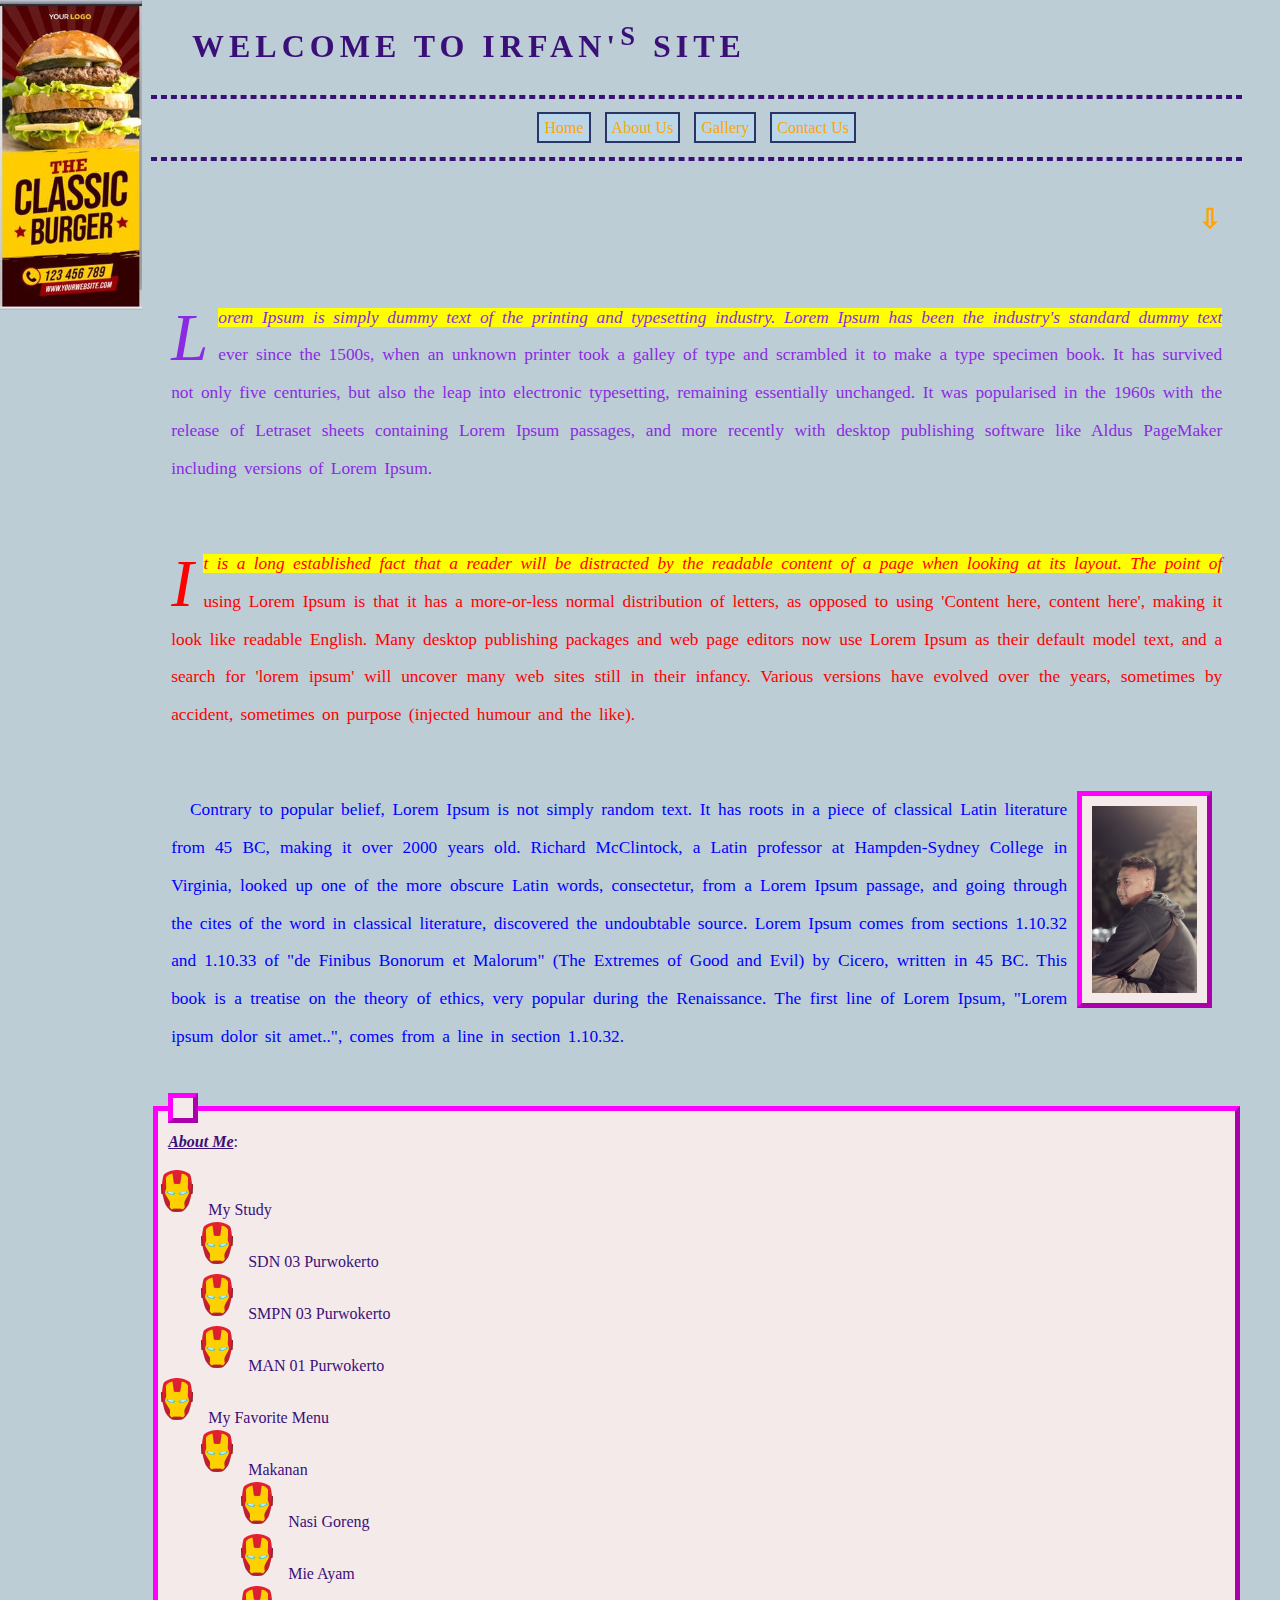
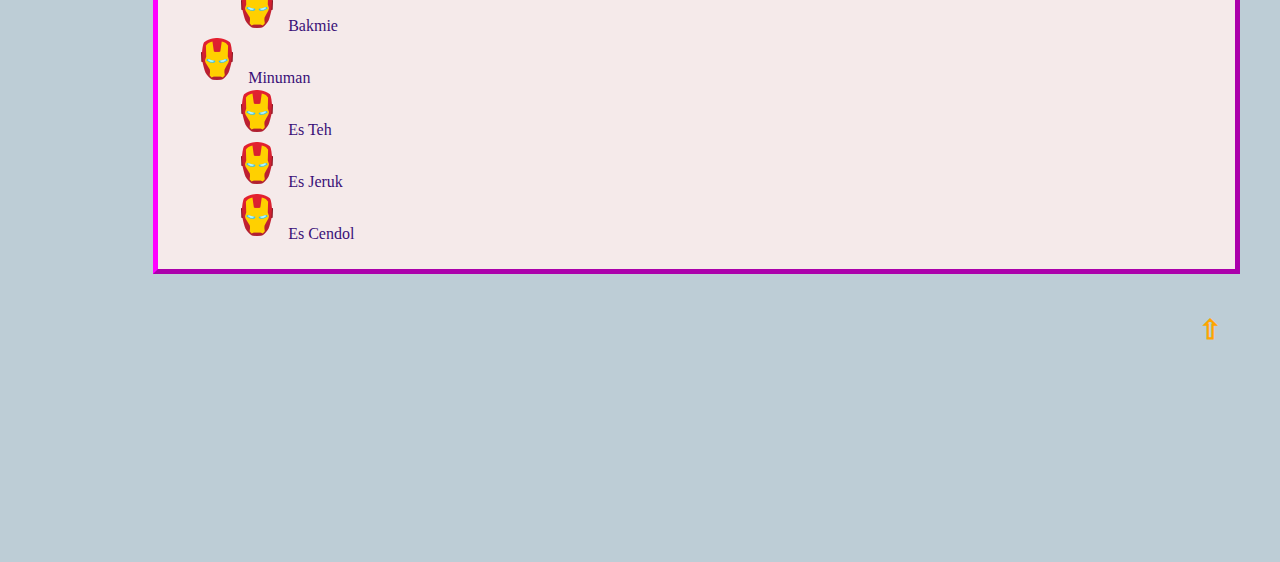
==== Latihan 1.html @ e31c1b58 "semua file tugas" ====
<!DOCTYPE html>
<html>
    <head>
        <title>Irfan's site</title>
        <link rel="stylesheet" type="text/css" href="css/stylefan.css"/>
    </head>
    <body bgcolor="BDCDD6" id="latihan1">
        <h1>
            <marquee behavior="alternate" direction="right" scrolldelay="100">
                Welcome to Irfan'<sup>s</sup> SITE
            </marquee>
        </h1>
        <hr/> <!-- horizontal rule merupakan contoh self tag -->
        <div id="menu">
            <a href="">Home</a>
            <a href="">About Us</a>
            <a href="">Gallery</a>
            <a href="">Contact Us</a>
        </div>
        <hr/>
        <p id="atas" class="panah_bawah">
        <a href="#bawah">&#8681;</a>
        </p>
        <p class="p1">
        Lorem Ipsum is simply dummy text of the printing and typesetting industry. Lorem Ipsum has been the industry's standard dummy text ever since the 1500s, when an unknown printer took a galley of type and scrambled it to make a type specimen book. It has survived not only five centuries, but also the leap into electronic typesetting, remaining essentially unchanged. It was popularised in the 1960s with the release of Letraset sheets containing Lorem Ipsum passages, and more recently with desktop publishing software like Aldus PageMaker including versions of Lorem Ipsum.
        <p class="p2">
        It is a long established fact that a reader will be distracted by the readable content of a page when looking at its layout. The point of using Lorem Ipsum is that it has a more-or-less normal distribution of letters, as opposed to using 'Content here, content here', making it look like readable English. Many desktop publishing packages and web page editors now use Lorem Ipsum as their default model text, and a search for 'lorem ipsum' will uncover many web sites still in their infancy. Various versions have evolved over the years, sometimes by accident, sometimes on purpose (injected humour and the like).
        <p>
        <a href="https://nasrul.nurulfikri.com/" target="_blank">
        <img src="images/Foto Irfan.jpg" align="right" width="10%" hspace="10"/>
    </a>
        <font>
        Contrary to popular belief, Lorem Ipsum is not simply random text. It has roots in a piece of classical Latin literature from 45 BC, making it over 2000 years old. Richard McClintock, a Latin professor at Hampden-Sydney College in Virginia, looked up one of the more obscure Latin words, consectetur, from a Lorem Ipsum passage, and going through the cites of the word in classical literature, discovered the undoubtable source. Lorem Ipsum comes from sections 1.10.32 and 1.10.33 of "de Finibus Bonorum et Malorum" (The Extremes of Good and Evil) by Cicero, written in 45 BC. This book is a treatise on the theory of ethics, very popular during the Renaissance. The first line of Lorem Ipsum, "Lorem ipsum dolor sit amet..", comes from a line in section 1.10.32.
    </font>
    <fieldset>
       <legend></legend><b><u><i>About Me</i></u></b>:<br/>
        <ol>
            <li>My Study
                <ul>
                    <li>SDN 03 Purwokerto</li>
                    <li>SMPN 03 Purwokerto</li>
                    <li>MAN 01 Purwokerto</li>
                </ul>
            </li>
            <li>My Favorite Menu
                <ul>
                <li>Makanan</li>
                <ul class="makanan">
                    <li>Nasi Goreng</li>
                    <li>Mie Ayam</li>
                    <li>Bakmie</li>
                </ul>
            </li>
                <li>Minuman</li>
                <ul class="minuman">
                    <li>Es Teh</li>
                    <li>Es Jeruk</li>
                    <li>Es Cendol</li>
                </ul>
            </li>
        </ol>
    </fieldset>
    <p id="bawah" class="panah_atas">
    <a href="#atas">&#8679;</a>
    </p>
        </p>
        </p>
        </p>
    </body>
</html>
---- css/stylefan.css ----
body#latihan2{
	background-color:#BDCDD6; 
	/*background-image: url('../images/gambar\ iklan.png');
	background-repeat: no-repeat;
	background-position: top right;
	background-attachment: fixed;
	margin:0cm 4cm 0cm 2cm; searah jarum jam: margin atas,kanan,bawah,kiri*/
}
body#latihan1{
	background-color:#BDCDD6; 
	background-image: url('../images/gambar\ iklan.png');
	background-repeat: no-repeat;
	background-position: top left;
	background-attachment: fixed;
	margin:0cm 1cm 0cm 4cm; /*searah jarum jam: margin atas,kanan,bawah,kiri*/
}
body#kontent{
	background-color:#BDCDD6; 
	background-image: url('../images/iklan2.png');
	background-repeat: no-repeat;
	background-position: top right;
	background-attachment: fixed;
	margin:0cm 6cm 0cm 1cm; /*searah jarum jam: margin atas,kanan,bawah,kiri*/
}
body#header{
	background-color:#6096B4; 
}
body#footer{
	background-color:#EEE9DA; 
}
h1{
	color:#3A1078;
	text-transform:uppercase;
	letter-spacing:5px;
}
hr{
	border:#3A1078 dashed 2px;
	margin: 20px 0px;
}
p{
	text-align: justify;
	text-indent: 0.5cm;
	padding:20px;
	color: blue;
	line-height:1cm;
	word-spacing: 3px;
	font-size: 13pt;
}
fieldset,legend,img{
	border: magenta 5px outset;
	padding: 10px;
	background-color: #F5EAEA;
	color: #F16767;
}
*{
	font-family: cambria, calibri, consolas;
}
div#menu a:link, a:visited{
	text-decoration: none;
	border: 2px solid #2B3467;
	padding: 5px;
	background-color: #BAD7E9;
	margin: 0px 5px;
}
div#menu a:hover{
	text-decoration:none;
	border:2px solid #F94A29;
	padding:5px;
	background-color:#FCE22A;
	margin:0px 5px;
}
div#menu a:active{
	text-decoration:none;
	border:2px solid green;
	padding:25px;
	background-color:yellow;
	margin:0px 5px;
}
div#menu{
	text-align: center;
}
p#atas, p#bawah{
	text-align: right;
}
p.panah_atas a:link, a:visited{
	text-decoration: none;
	font-size: 20pt;
	color: orange;
	font-weight: bolder;
}
p.panah_bawah a:link, a:visited{
	text-decoration: none;
	font-size: 20pt;
	color: orange;
	font-weight: bolder;
}
p.panah_atas a:hover{
	text-decoration: none;
	font-size: 30pt;
	color: blueviolet;
	font-weight: bolder;
}
p.panah_bawah a:hover{
	text-decoration: none;
	font-size: 30pt;
	color: blueviolet;
	font-weight: bolder;
}
/*pseudo element*/
p.p2{
	text-align: justify;
	text-indent: 0cm;
	color: red;
}
p.p2:first-letter{
	font-size: 50pt;
	font-family: consolas, calibri, cambria;
	float: left;
	padding-right: 10px;
	padding-top: 20px;
	padding-bottom: 10px;
	color: red;
}
p.p2::first-line{
	font-family: consolas, calibri, cambria;
	background-color: yellow;
	color: red;
	font-style: italic;
}
fieldset,legend.about{
	border: magenta 5px outset;
	padding: 10px;
	background-color: #F5EAEA;
	color: #3A1078;
}
body#menu a:link, a:visited{
	text-decoration: none;
	border: 2px solid #2B3467;
	padding: 5px;
	background-color: #BAD7E9;
	margin: 0px 5px;
}
body#menu a:hover{
	text-decoration:none;
	border:2px solid #F94A29;
	padding:5px;
	background-color:#FCE22A;
	margin:0px 5px;
}
body#menu{
	text-align: center;
	background-color: #93BFCF;
}
h2{
	text-align: center;
	color:#3A1078;
	text-transform:uppercase;
	letter-spacing:5px;
	border: blueviolet 5px outset;
	padding: 10px;
	background-color: gainsboro;
}
h3{
	text-align: center;
	color:#3A1078;
	text-transform:uppercase;
	letter-spacing:5px;
	border: blueviolet 5px outset;
	padding: 10px;
	background-color: gainsboro;
}
table{
	border-collapse: collapse;
	width: 100%;
}
table {
	border: 5px outset magenta;
	color:#3A1078;
	padding: 10px;
	letter-spacing:1px;
}
th, td, tr {
	padding: 10px;
	border: 2px outset magenta;
}
th,tr {
	background-color: #F5EAEA;
	color: #3A1078;
}
tr:hover {background-color: greenyellow;
}
p.p1{
	text-align: justify;
	text-indent: 0cm;
	color: blueviolet;
}
p.p1:first-letter{
	font-size: 50pt;
	font-family: calibri, cambria, consolas;
	float: left;
	padding-right: 10px;
	padding-top: 20px;
	padding-bottom: 10px;
	color: blueviolet;
}
p.p1::first-line{
	font-family: calibri, cambria, consolas;
	background-color: yellow;
	color: blueviolet;
	font-style: italic;
}
h4{
	text-align: center;
	font-size: 20pt;
	font-family: calibri;
	color:#3A1078;
	text-transform:uppercase;
	letter-spacing:3px;
}
h5{
	text-align: center;
	font-size: 15pt;
	font-family: calibri;
	color:#3A1078;
	letter-spacing:2px;
}
ol{
	list-style-image: url('../images/icon1.png');
}
@font-face {
	font-family: myFirstFont;
	src: url('../fonts/MondayFeelings.ttf');
 }
 
 * {
	font-family: myFirstFont;
 }
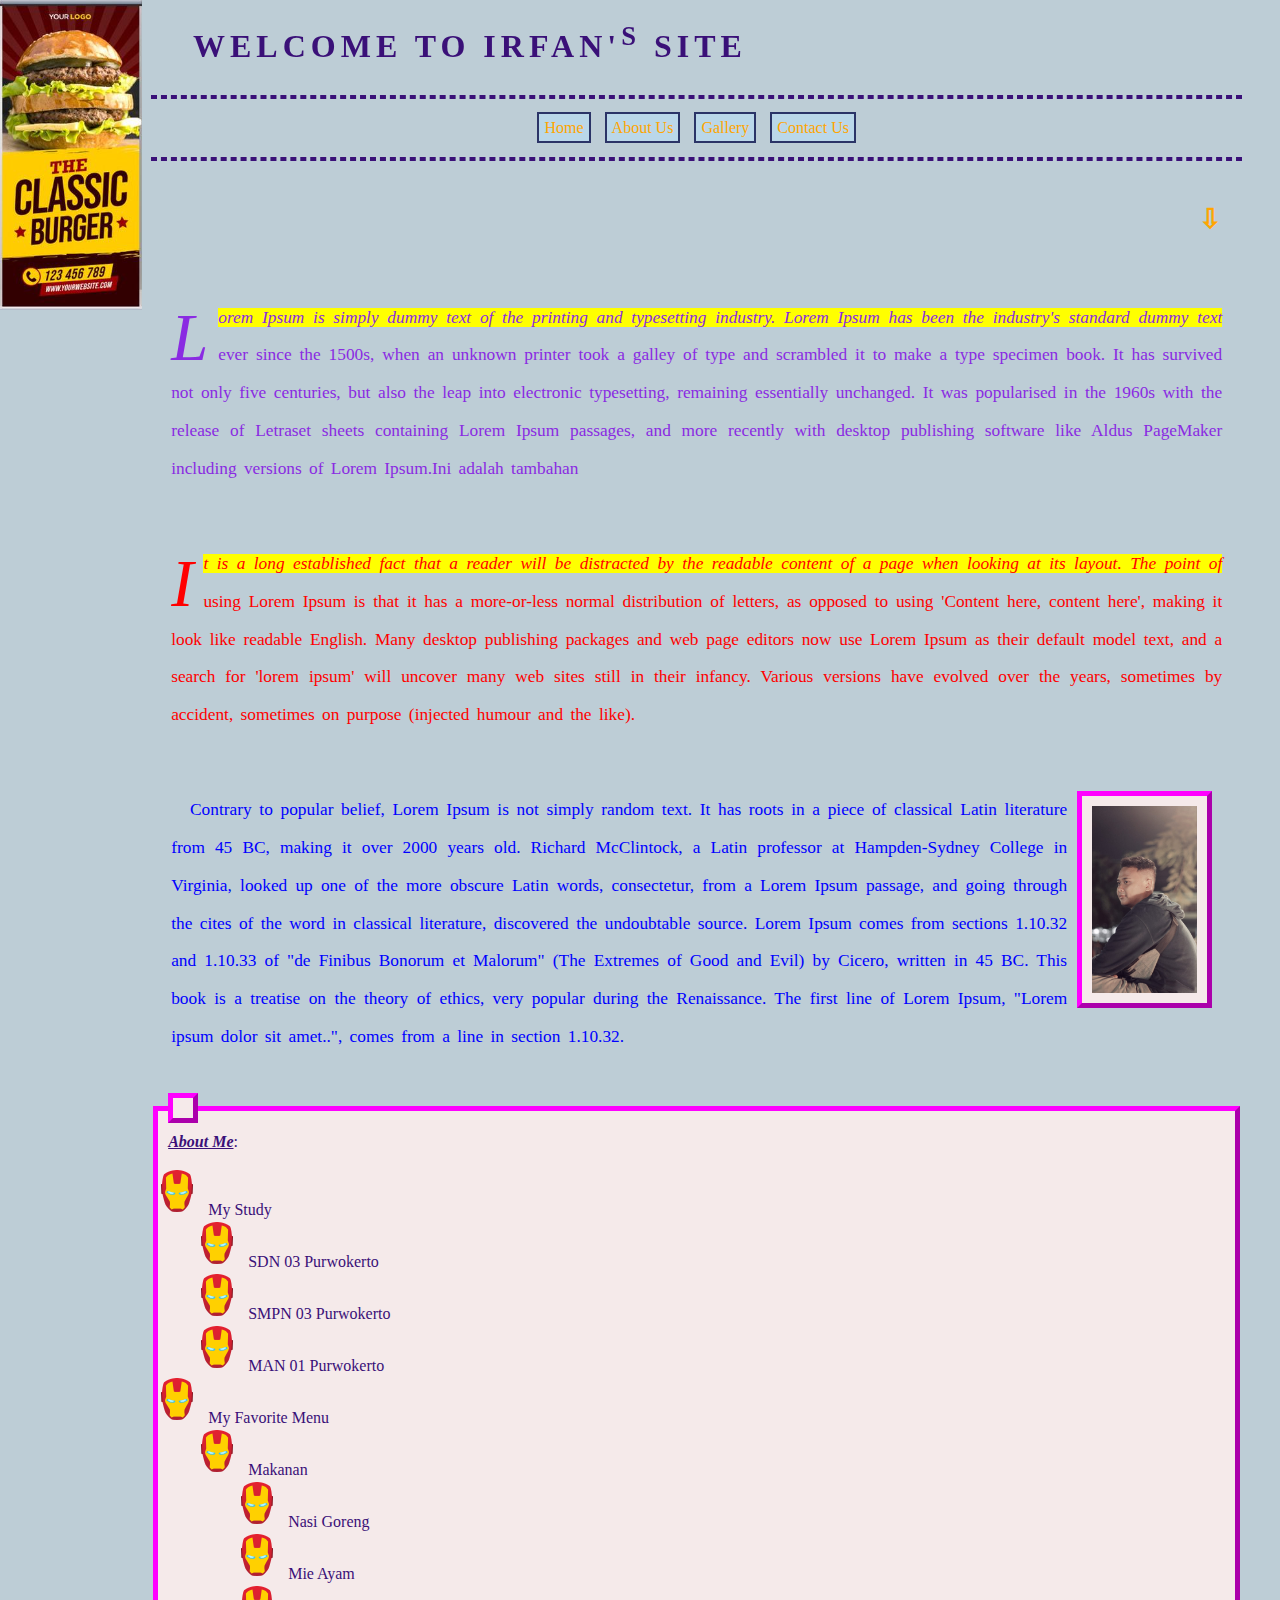
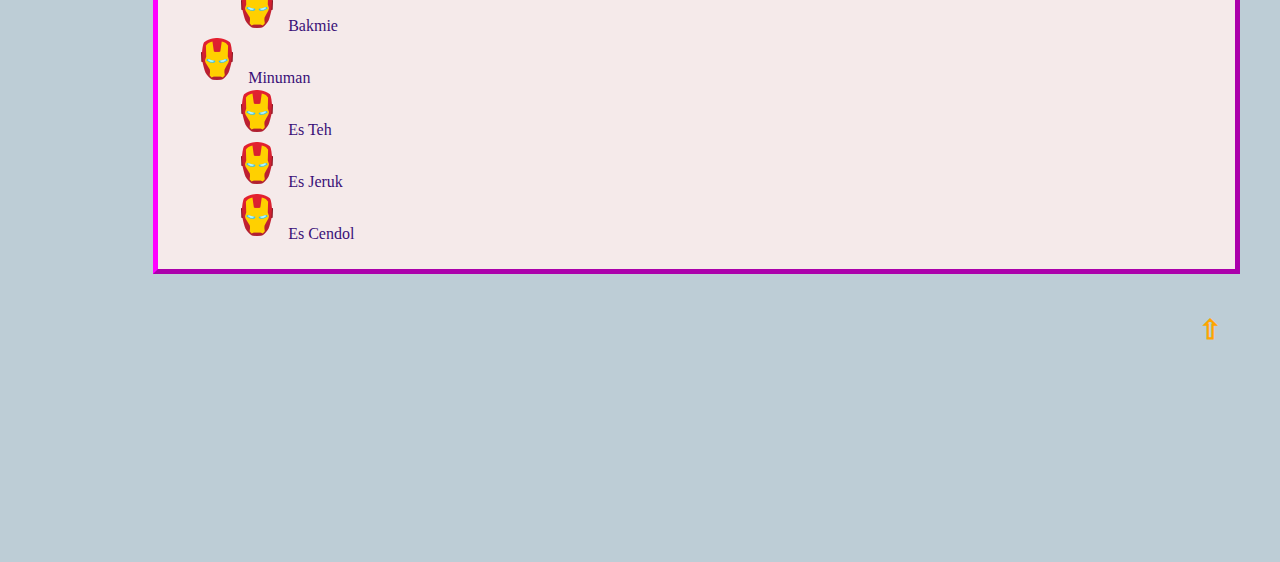
==== commit 9b8c1c35: "revisi latihan1" ====
--- a/Latihan 1.html
+++ b/Latihan 1.html
@@ -22,7 +22,7 @@
         <a href="#bawah">&#8681;</a>
         </p>
         <p class="p1">
-        Lorem Ipsum is simply dummy text of the printing and typesetting industry. Lorem Ipsum has been the industry's standard dummy text ever since the 1500s, when an unknown printer took a galley of type and scrambled it to make a type specimen book. It has survived not only five centuries, but also the leap into electronic typesetting, remaining essentially unchanged. It was popularised in the 1960s with the release of Letraset sheets containing Lorem Ipsum passages, and more recently with desktop publishing software like Aldus PageMaker including versions of Lorem Ipsum.
+        Lorem Ipsum is simply dummy text of the printing and typesetting industry. Lorem Ipsum has been the industry's standard dummy text ever since the 1500s, when an unknown printer took a galley of type and scrambled it to make a type specimen book. It has survived not only five centuries, but also the leap into electronic typesetting, remaining essentially unchanged. It was popularised in the 1960s with the release of Letraset sheets containing Lorem Ipsum passages, and more recently with desktop publishing software like Aldus PageMaker including versions of Lorem Ipsum.Ini adalah tambahan
         <p class="p2">
         It is a long established fact that a reader will be distracted by the readable content of a page when looking at its layout. The point of using Lorem Ipsum is that it has a more-or-less normal distribution of letters, as opposed to using 'Content here, content here', making it look like readable English. Many desktop publishing packages and web page editors now use Lorem Ipsum as their default model text, and a search for 'lorem ipsum' will uncover many web sites still in their infancy. Various versions have evolved over the years, sometimes by accident, sometimes on purpose (injected humour and the like).
         <p>
